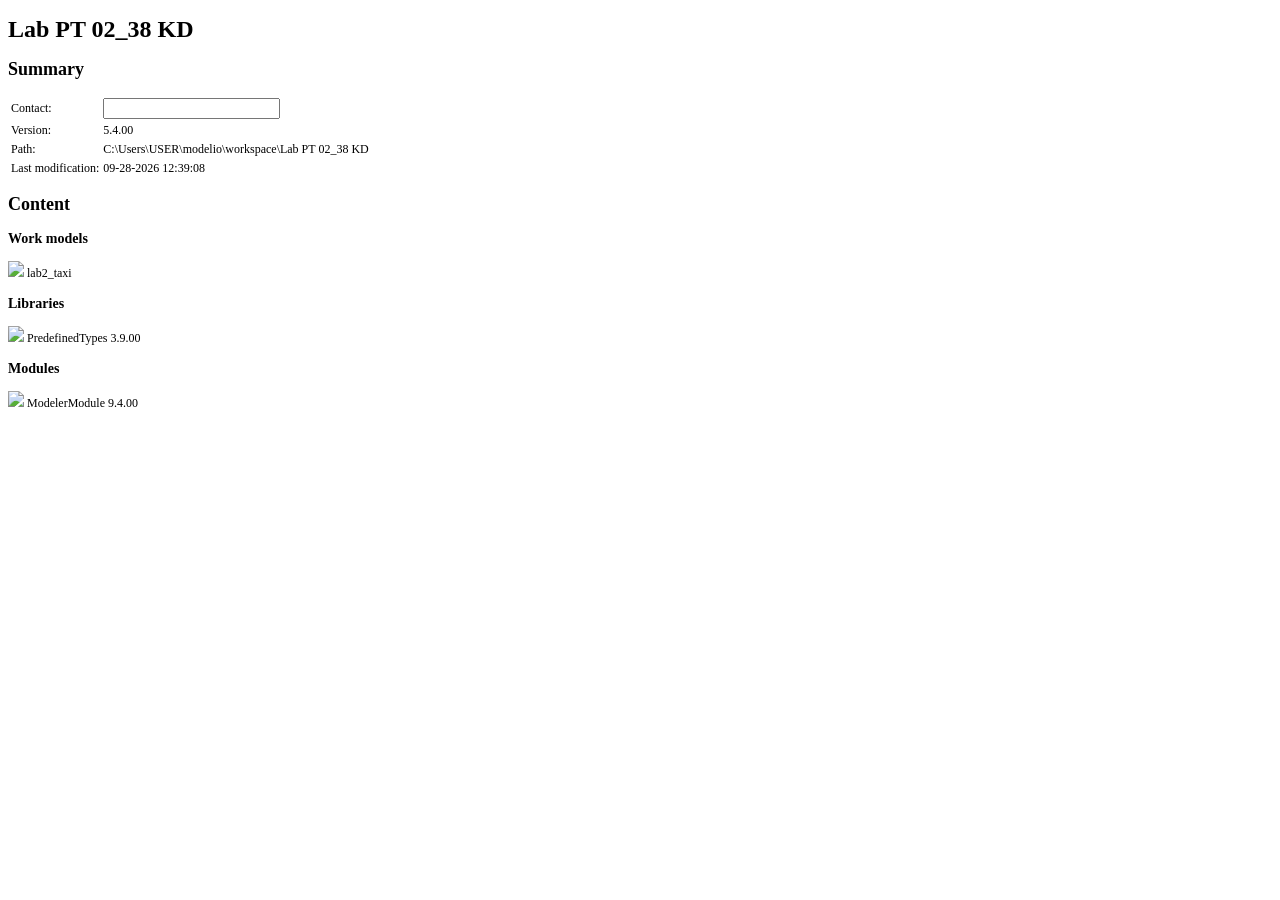
==== PT(Programming technologies)/Lab PT 02&03-38 KD/Lab PT 02&03-38 KD/.runtime/projectInfo.html @ f9190a42 "Rename lab PT 02 to Lab PT 02&03" ====
<!DOCTYPE HTML>
<html>
<head>
<meta http-equiv="content-type" content="text/html; charset=utf-8" />
<title>Info</title>

<link rel='stylesheet' href='file:///C:/Users/USER/.modelio/5.4/opensource-cache/conf/org.eclipse.osgi/261/0/.cp/res/bootstrap.min.css' type='text/css'></link>
<link rel='stylesheet' href='file:///C:/Users/USER/.modelio/5.4/opensource-cache/conf/org.eclipse.osgi/261/0/.cp/res/projectInfo.css' type='text/css'></link>


<script src='file:///C:/Users/USER/.modelio/5.4/opensource-cache/conf/org.eclipse.osgi/261/0/.cp/res/projectInfo.js' type='text/javascript'></script>
<script src='file:///C:/Users/USER/.modelio/5.4/opensource-cache/conf/org.eclipse.osgi/261/0/.cp/res/jquery-3.3.1.slim.min.js' type='text/javascript'></script>
<script src='file:///C:/Users/USER/.modelio/5.4/opensource-cache/conf/org.eclipse.osgi/261/0/.cp/res/bootstrap.bundle.min.js' type='text/javascript'></script>


<script type="text/javascript">
	window.onload = function()
	{
		//windowOnLoadFunction
	}

	function sendEmailTo() {
		window.open('mailto:?subject=Lab%20PT%2002_38%20KD');
	}
	$(function () {
		$('[data-toggle="tooltip"]').tooltip()
	})
</script>

</head>

<body style="font-family:Segoe UI; font-size:9pt">
<div id="wrapper">
	<h1> Lab PT 02_38 KD</h1>	
	<section>
	
	</section>
	<section>
		<h2>Summary</h2>
		<table class="box-infos">
			<tr>
				<td class="label">Contact:</td>
				<td><div id="mailcontainer"><input class="emailInput" type="text" value="" readonly="readonly" /><span class="sendMail" onclick="sendEmailTo()" style="display: none">&nbsp</span></div></td>
			</tr>
			<tr>
				<td class="label">Version:</td>
				<td>5.4.00</td>
			</tr>
			<tr>
				<td class="label">Path:</td>
				<td>C:\Users\USER\modelio\workspace\Lab PT 02_38 KD</td>
			</tr>
			<tr style="display: none;">
				<td class="label">Remote location:</td>
				<td>$project_remote_location</td>
			</tr>
			<tr style="display: none;">
				<td class="label">Login:</td>
				<td>$project_login</td>
			</tr>
			<tr>
				<td class="label">Last modification:</td>
				<td>09-28-2026 12:39:08</td>
			</tr>
		</table>
	</section>
	<section>
		<h2>Content</h2>
		<div class="container-fluid">
			<div class="row">
				<div class="col-md">
					<h3>Work models</h3>
					<div class="contentlist" id="AccordionContainerWorkModels">				
					<div class='listitem'><span><img src="file:///C:/Users/USER/.modelio/5.4/opensource-cache/conf/org.eclipse.osgi/310/0/.cp/icons/exmlfragment.png"> lab2_taxi</span></div>				
					</div>
				</div>
				<div class="col-md">
					<h3>Libraries</h3>
					<div class="contentlist" id="AccordionContainerLibraries">				
					<div class='listitem'><span data-toggle="tooltip" data-html="true" title="Predefined types model component provides the default types for UML and Analyst models."><img src="file:///C:/Users/USER/.modelio/5.4/opensource-cache/conf/org.eclipse.osgi/310/0/.cp/icons/ramcfragment.png"> PredefinedTypes 3.9.00</span></div>				
					</div>
				</div>
				<div class="col-md">
					<h3>Modules</h3>
					<div class="contentlist">				
					<div class='listitem'><img src="file:///C:/Users/USER/.modelio/5.4/opensource-cache/conf/org.eclipse.osgi/310/0/.cp/icons/mdafragment.png"> ModelerModule 9.4.00</div>				
					</div>
				</div>
			</div>
		</div>			
	</section>

</div>
</body>

</html>
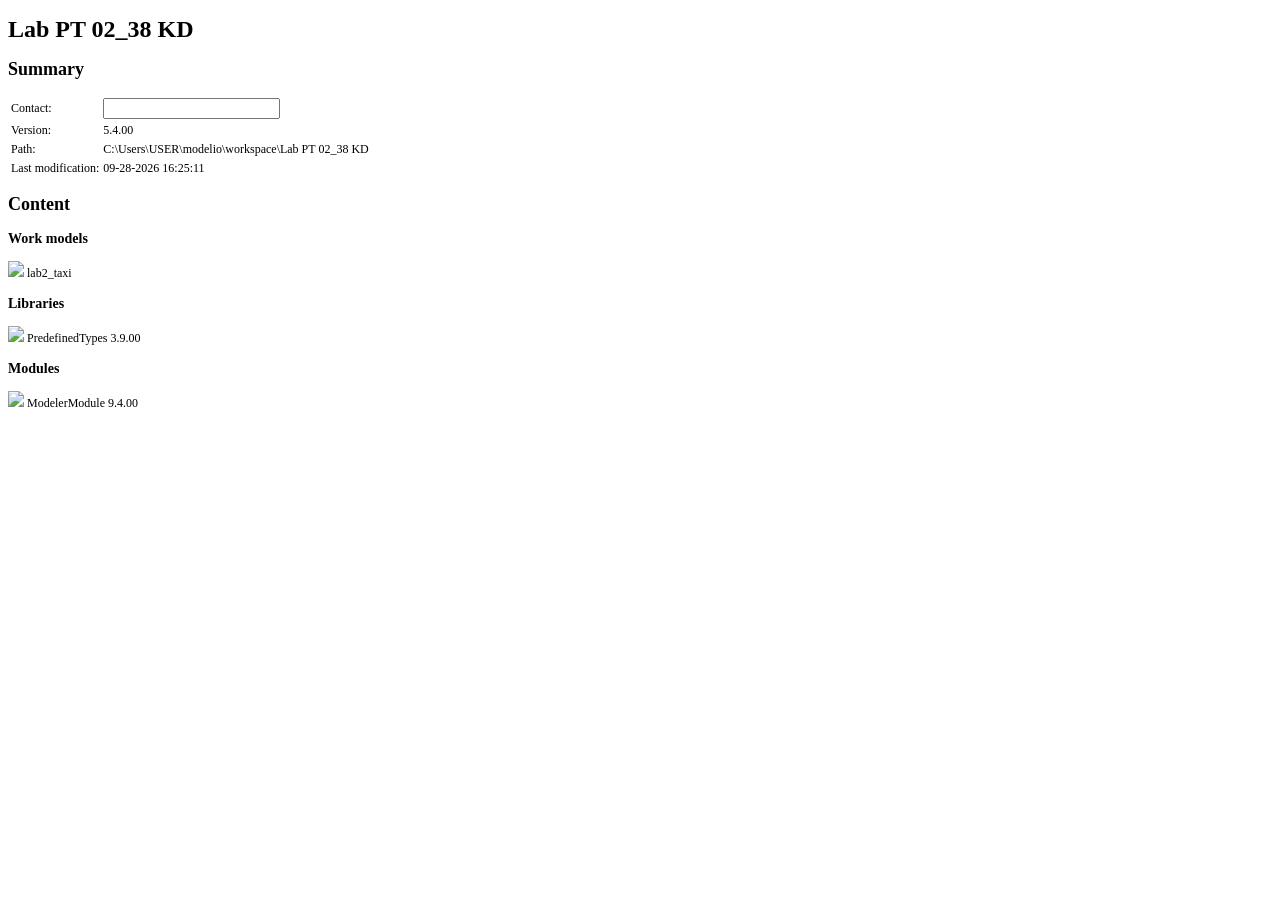
==== commit 0595780c: "Complite lab PT 03" ====
--- a/PT(Programming technologies)/Lab PT 02&03-38 KD/Lab PT 02&03-38 KD/.runtime/projectInfo.html
+++ b/PT(Programming technologies)/Lab PT 02&03-38 KD/Lab PT 02&03-38 KD/.runtime/projectInfo.html
@@ -60,7 +60,7 @@
 			</tr>
 			<tr>
 				<td class="label">Last modification:</td>
-				<td>09-28-2026 12:39:08</td>
+				<td>09-28-2026 16:25:11</td>
 			</tr>
 		</table>
 	</section>
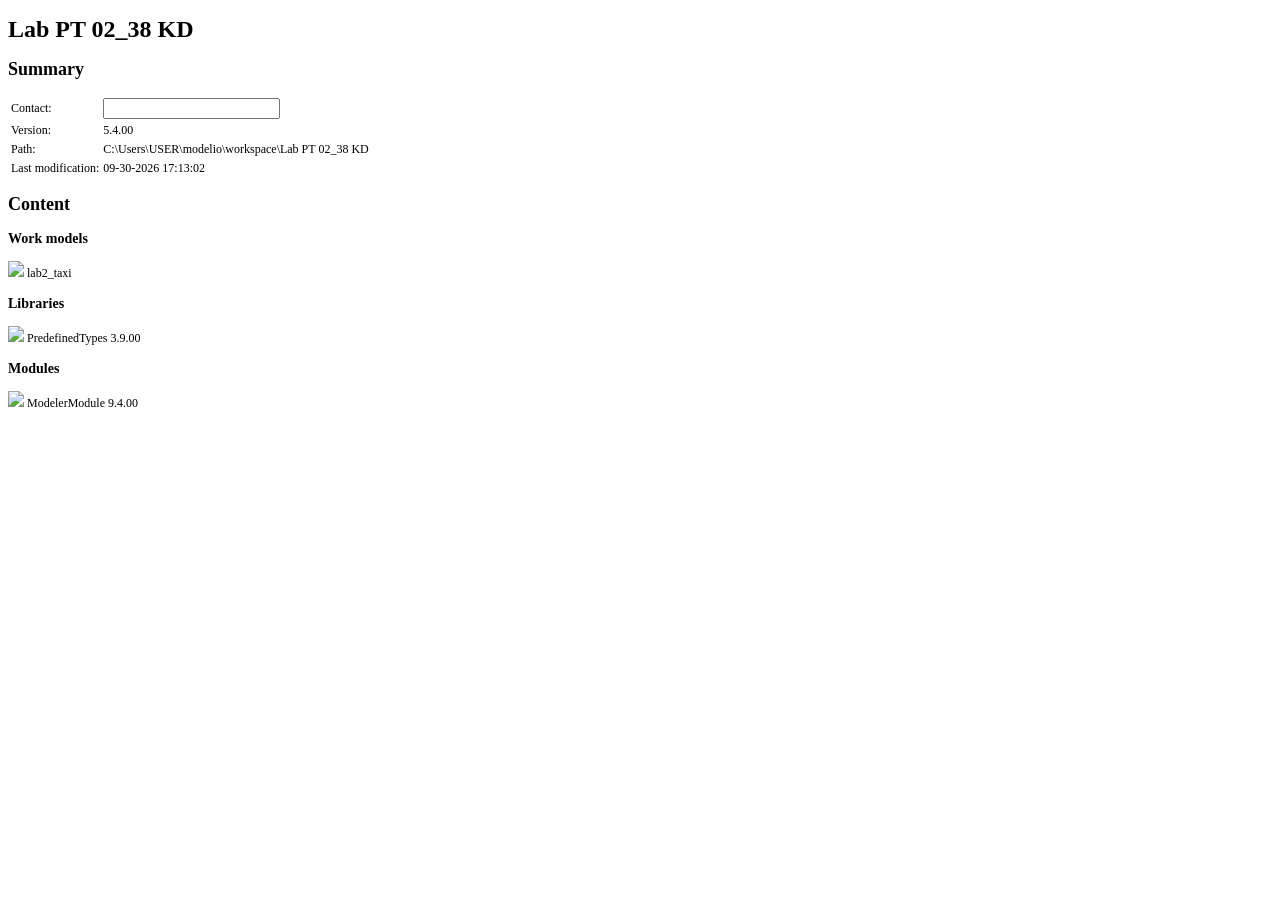
==== commit 2775e993: "Complite the last time lab PT 03" ====
--- a/PT(Programming technologies)/Lab PT 02&03-38 KD/Lab PT 02&03-38 KD/.runtime/projectInfo.html
+++ b/PT(Programming technologies)/Lab PT 02&03-38 KD/Lab PT 02&03-38 KD/.runtime/projectInfo.html
@@ -60,7 +60,7 @@
 			</tr>
 			<tr>
 				<td class="label">Last modification:</td>
-				<td>09-28-2026 16:25:11</td>
+				<td>09-30-2026 17:13:02</td>
 			</tr>
 		</table>
 	</section>
